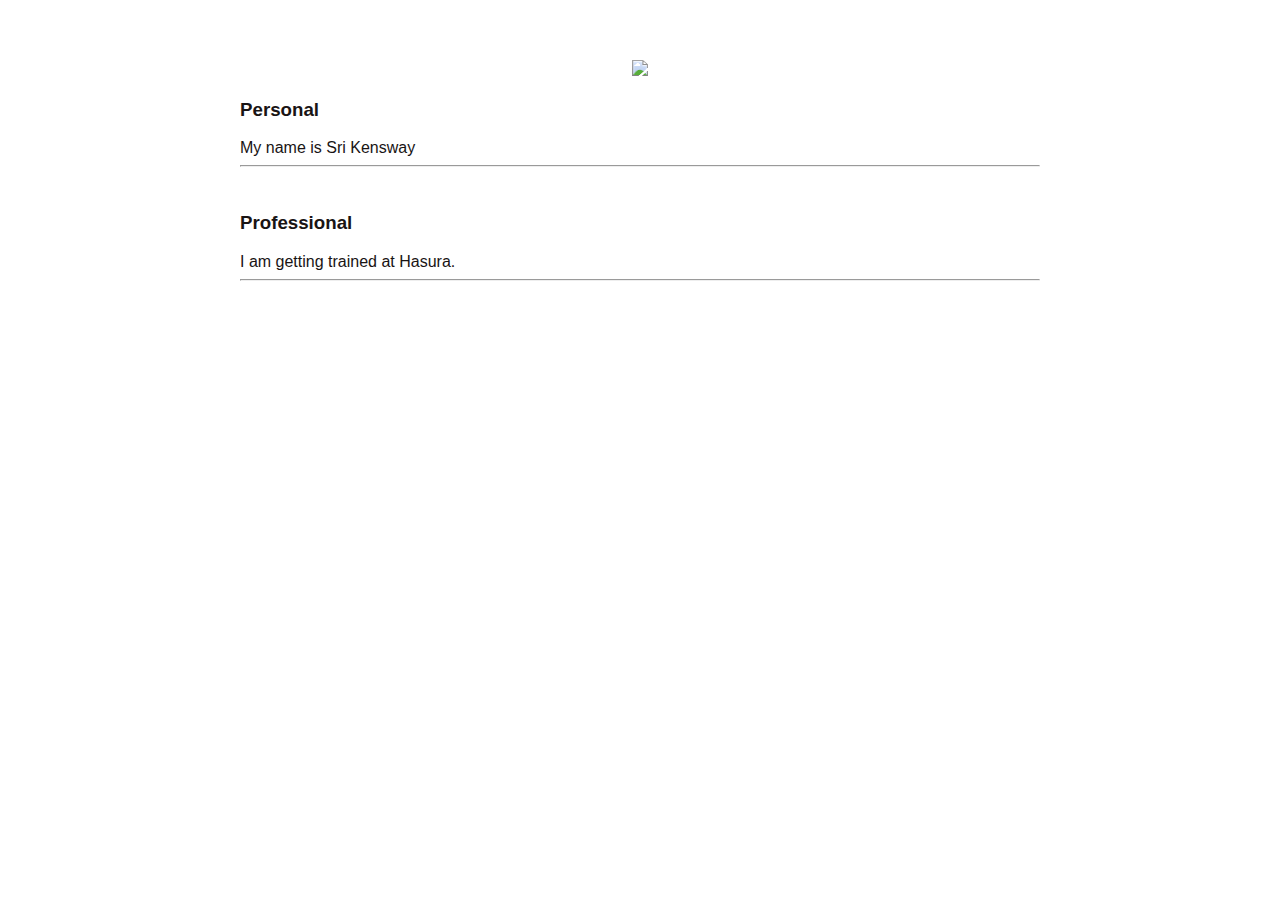
==== ui/index.html @ c168ccc2 "[imad-console] Updates ui/index.html" ====
<!doctype html>
<html>
    <head>
        <link href="/ui/style.css" rel="stylesheet" />
    </head>
    <body>
        <div class="container">
        <div class="center">
            <img src="https://pbs.twimg.com/profile_images/794285789240623104/Cyio02cd_400x400.jpg" class="img-medium"/>
          </div>
          <h3> Personal </h3>
          <div> My name is Sri Kensway
          </div>
            <hr/>
          <br>
          <h3> Professional </h3>
          <div> I am getting trained at Hasura.
          </div>
          <hr/>
          <div class="footer"></div>
        </div>
        <script type="text/javascript" src="/ui/main.js">
        </script>
    </body>
</html>
---- ui/style.css ----
body {
    font-family: sans-serif;
    margin-top: 60px;
}

.center {
    text-align: center;
}

.text-big {
    font-size: 300%;
}

.bold {
    font-weight: bold;
}

.img-medium {
    height: 200px;
}
.container {
            max-width: 800px;
            margin: 0 auto;
            color: #191414;
            font-family: sans-serif;
            padding-left: 20px;
            padding-right: 20px;
            }
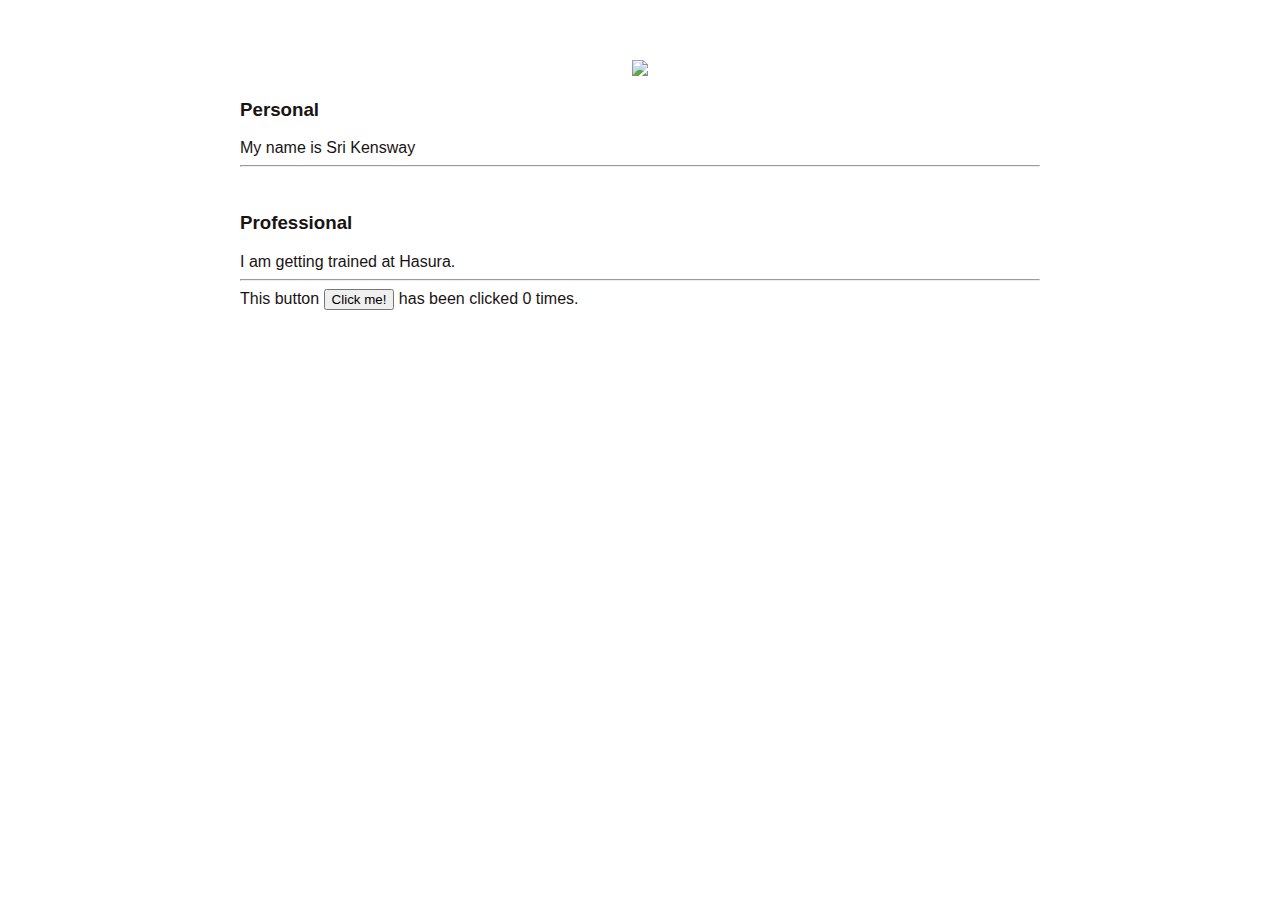
==== commit 1559f929: "[imad-console] Updates ui/index.html" ====
--- a/ui/index.html
+++ b/ui/index.html
@@ -18,6 +18,7 @@
           </div>
           <hr/>
           <div class="footer"></div>
+             This button <button id="counter"> Click me!</button> has been clicked <span id="count"> 0 </span> times.
         </div>
         <script type="text/javascript" src="/ui/main.js">
         </script>
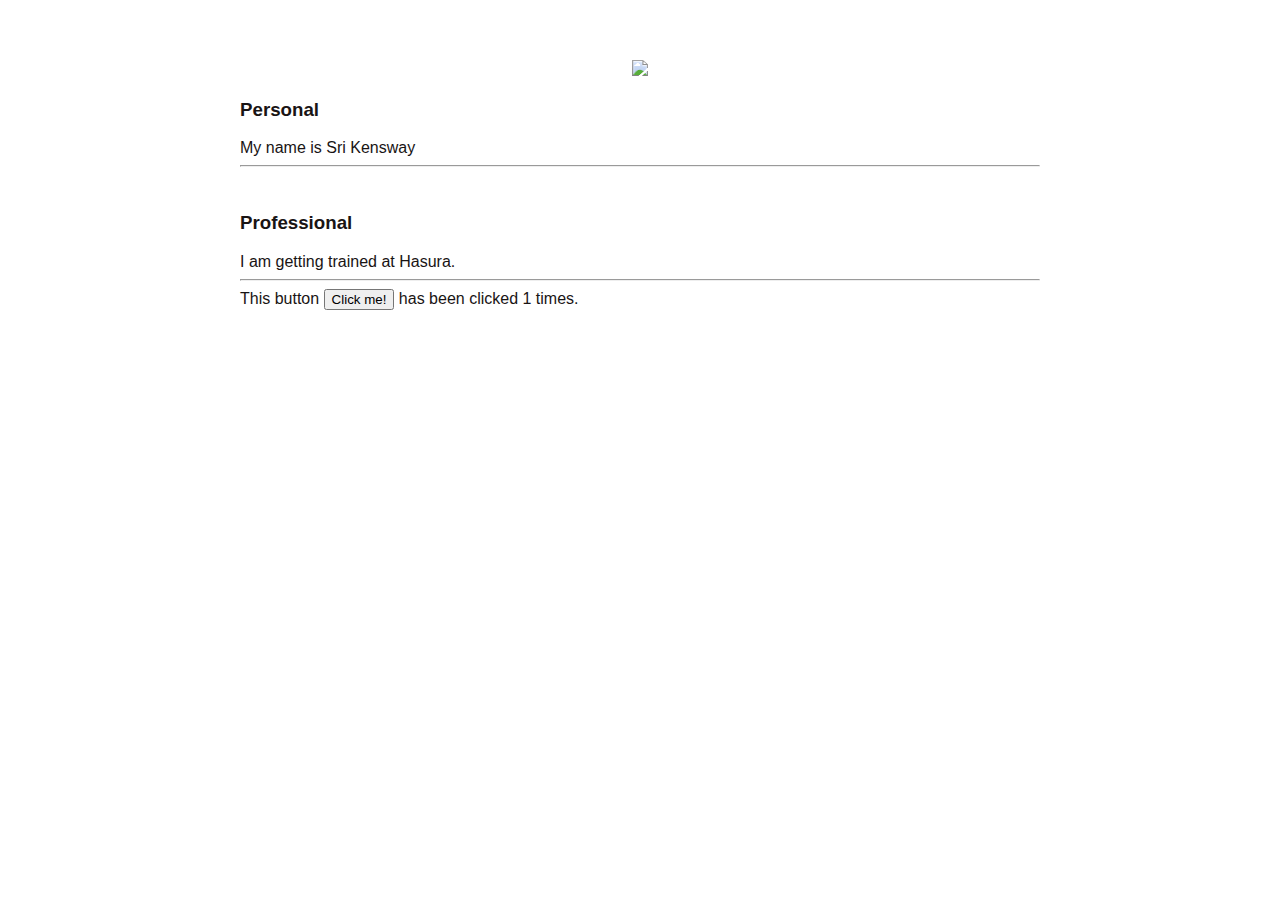
==== commit 10f19f7e: "[imad-console] Updates ui/index.html" ====
--- a/ui/index.html
+++ b/ui/index.html
@@ -18,7 +18,7 @@
           </div>
           <hr/>
           <div class="footer"></div>
-             This button <button id="counter"> Click me!</button> has been clicked <span id="count"> 0 </span> times.
+             This button <button id="counter">Click me!</button> has been clicked <span id="count">1</span> times.
         </div>
         <script type="text/javascript" src="/ui/main.js">
         </script>
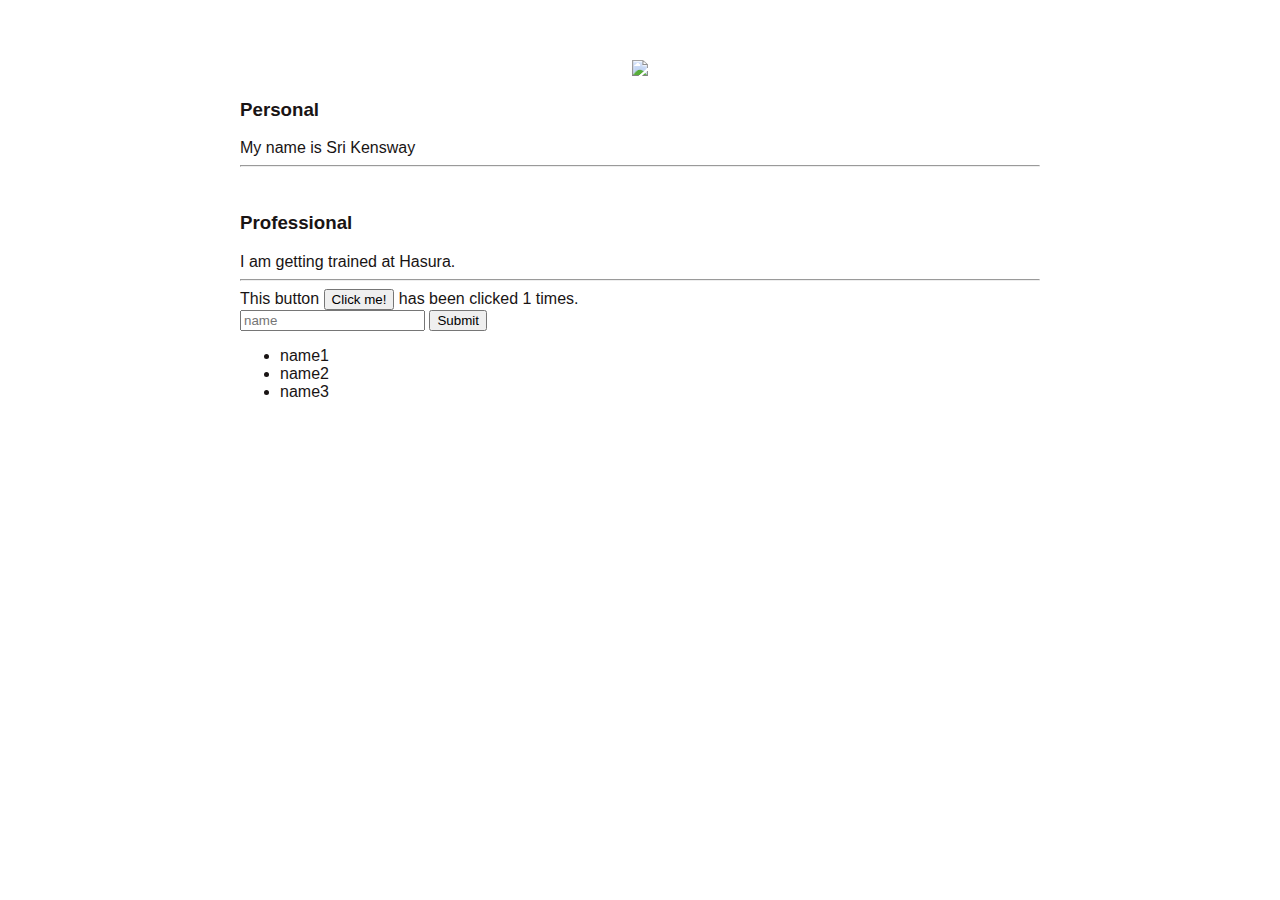
==== commit 48a9b5b1: "[imad-console] Updates ui/index.html" ====
--- a/ui/index.html
+++ b/ui/index.html
@@ -17,8 +17,17 @@
           <div> I am getting trained at Hasura.
           </div>
           <hr/>
-          <div class="footer"></div>
+          <div class="footer">
              This button <button id="counter">Click me!</button> has been clicked <span id="count">1</span> times.
+             <br/>
+             <input type=text id="name" placeholder="name"></input>
+             <input type=submit value="Submit"></input>
+             <ul>
+                 <li>name1</li>
+                  <li>name2</li>
+                   <li>name3</li>
+             </ul>
+         </div>
         </div>
         <script type="text/javascript" src="/ui/main.js">
         </script>
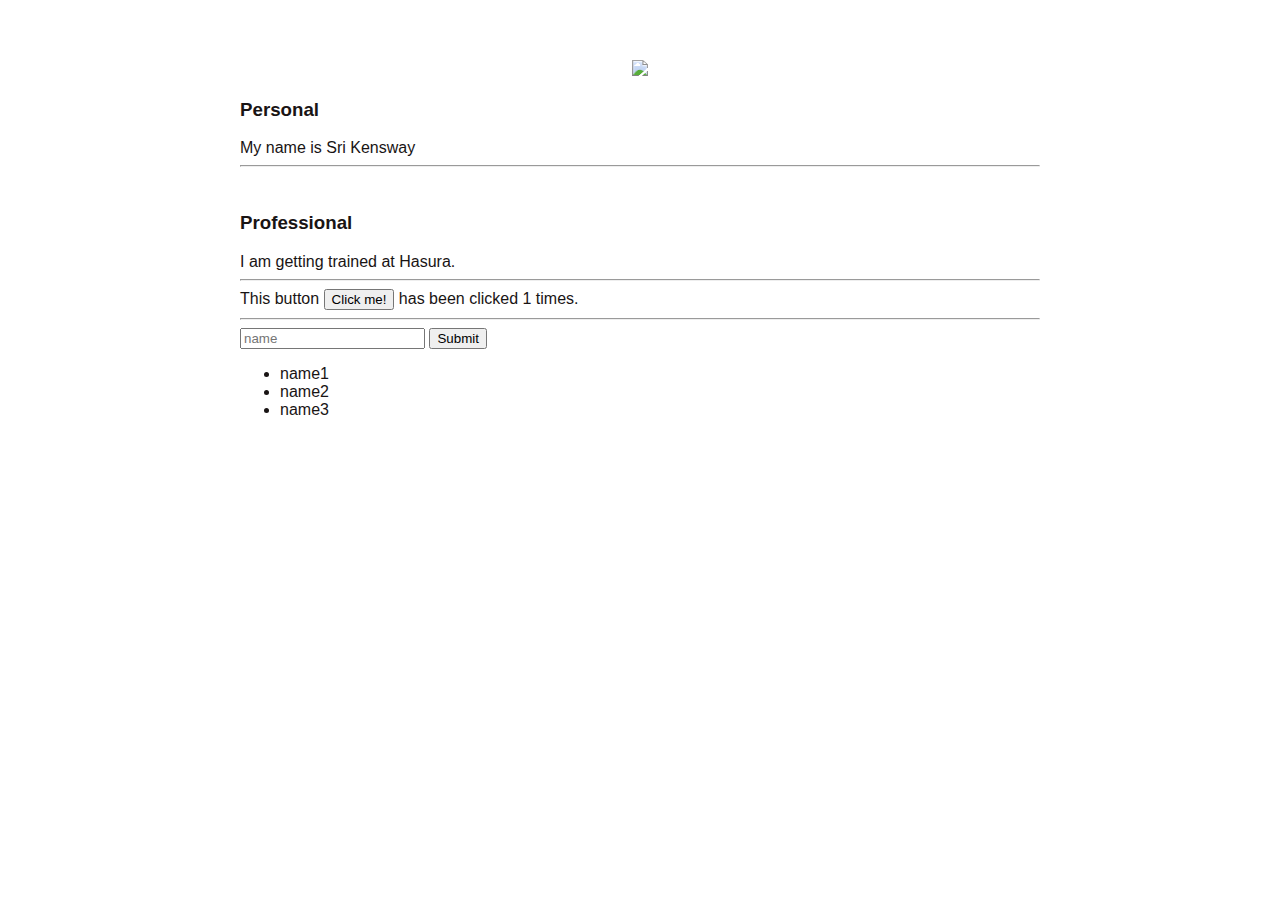
==== commit 50774709: "[imad-console] Updates ui/index.html" ====
--- a/ui/index.html
+++ b/ui/index.html
@@ -19,7 +19,7 @@
           <hr/>
           <div class="footer">
              This button <button id="counter">Click me!</button> has been clicked <span id="count">1</span> times.
-             <br/>
+             <hr/>
              <input type=text id="name" placeholder="name"></input>
              <input type=submit value="Submit"></input>
              <ul>
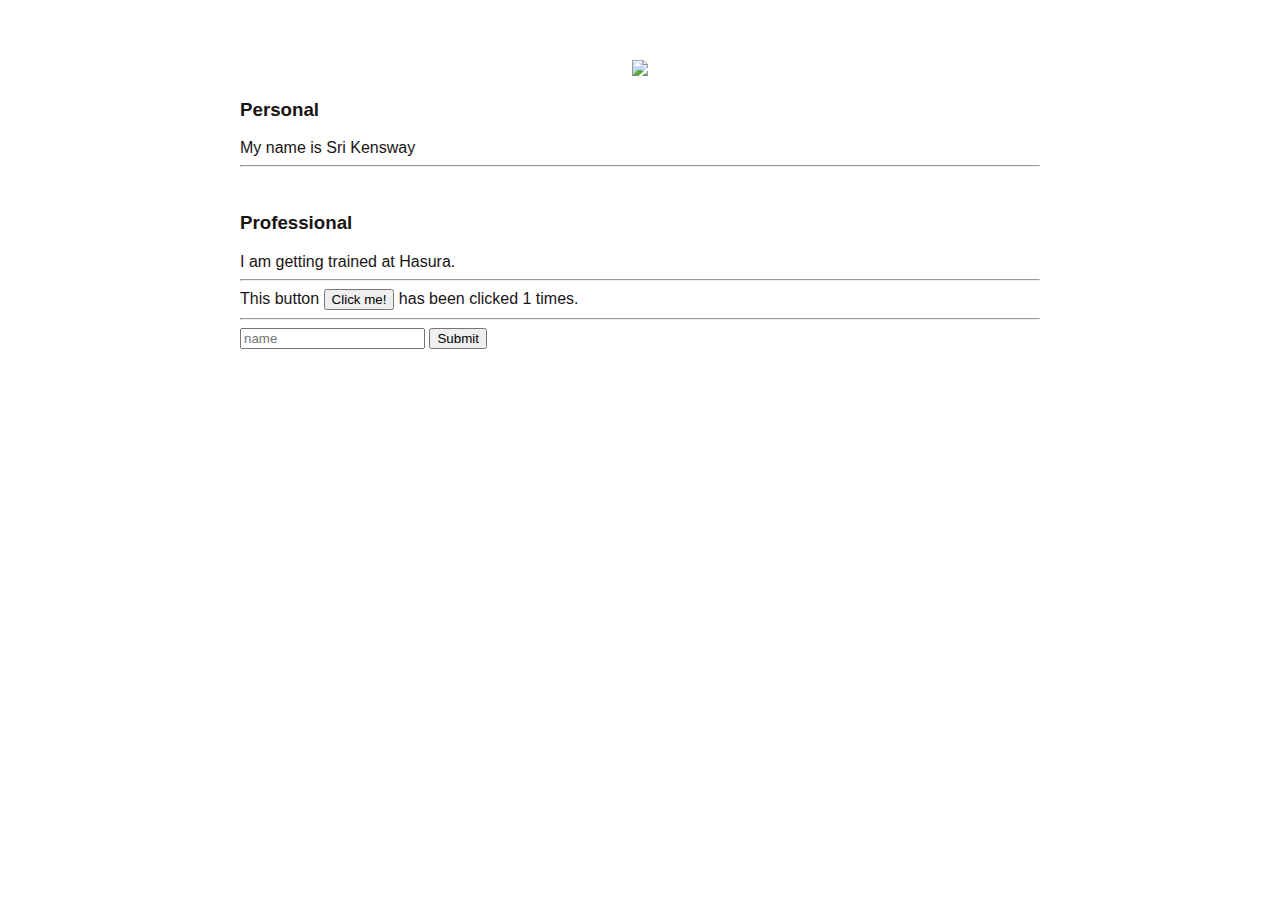
==== commit ec252068: "[imad-console] Updates ui/index.html" ====
--- a/ui/index.html
+++ b/ui/index.html
@@ -21,11 +21,9 @@
              This button <button id="counter">Click me!</button> has been clicked <span id="count">1</span> times.
              <hr/>
              <input type=text id="name" placeholder="name"></input>
-             <input type=submit value="Submit"></input>
-             <ul>
-                 <li>name1</li>
-                  <li>name2</li>
-                   <li>name3</li>
+             <input type=submit value="Submit" id="submit-btn"></input>
+             <ul id="namelist">
+                 
              </ul>
          </div>
         </div>
